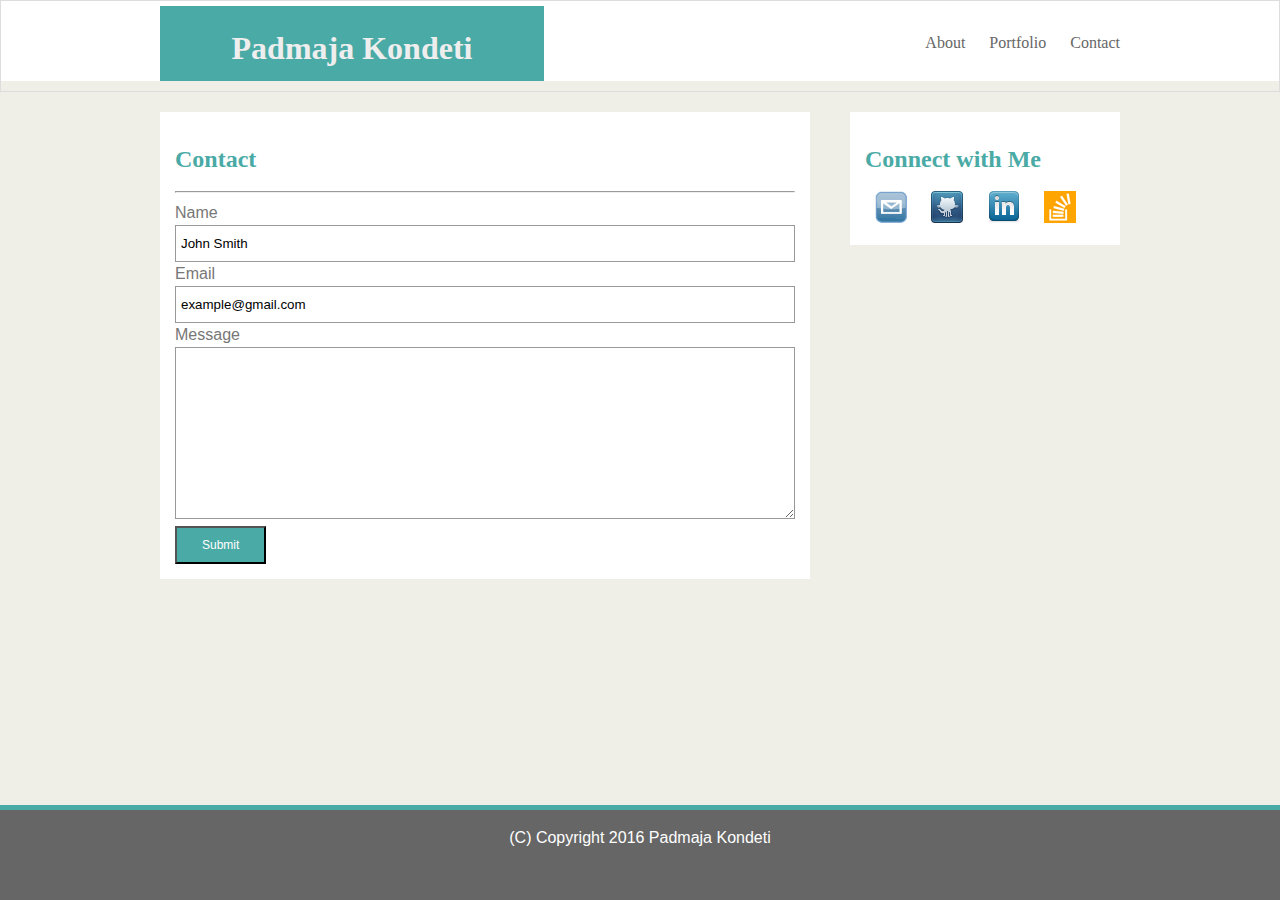
==== contact.html @ 24b3869d "changes to contact portfolio" ====
<!DOCTYPE html>
<html>
<head>
	<title>Padmaja Kondeti</title>
	<!-- link rel="stylesheet" type="text/css" href="assets/css/reset.css" -->
	<link rel="stylesheet" type="text/css" href="assets/css/style.css">
</head>
<body>
<div id="main">
	<header class="main-header">
		<div class="wrapper">
			<h1>Padmaja Kondeti</h1>
			<nav>
				<a href="index.html" alt="about">About</a>
				<a href="portfolio.html" alt="Portfolio">Portfolio</a>
				<a href="contact.html" alt="Contact">Contact </a>
			</nav>
		</div>
	</header>
	<div class="container">
		<section id="main-bio">
			<h2>Contact</h2>
			<hr>

			<form id="frm-contact" action="action_page.php">
				<label name="name">Name</label><br>
				<input class="frm-elements" type="text" value="John Smith"></input><br>

				<label name="email">Email</label><br>
				<input type="text" class="frm-elements" value="example@gmail.com"></input><br>


				<label name="message">Message</label><br>
				<textarea name="message" class="frm-elements" rows="10" cols="30">
				</textarea><br>
				<input class="submit" type="submit" value="Submit"></input><br>
			</form>
		</section>
		<section id="contact-info">
			<h2>Connect with Me</h2>
			<ul>
				<li><a href="#"><img src="assets/images/email.png" alt="email"/></a></li>
				<li><a href="#"><img src="assets/images/github.png" alt="email"/></a></li>
				<li><a href="#"><img src="assets/images/linkedin.png" alt="email"/></a></li>
				<li><a href="#"><img src="assets/images/stackoverflow-32.png" alt="email"/></a></li>
			</ul>
		</section>
	</div>
</div>
	<footer class="footer">
		<p>(C) Copyright 2016 Padmaja Kondeti</p>
		
	</footer>
</body>

</html>
---- assets/css/style.css ----
html, body {height: 100%;}
body {
	margin: 0;
	padding: 0;
	background-color: #efeee7;
	line-height: 150%;
	color: #777777;
	font-family: 'Arial', 'Helvetica Neue', Helvetica, sans-serif;	
    
}
.wrapper{	
	width:960px;
 	margin: 0 auto;
 	height: 80px;
}
#main {
	/* height: 90%; */
	border: #dddddd 1px solid;
	background-image: url("assets/images/ricepaper.png");
}
.main-header {
	background: #ffffff;
	font-family: 'Georgia', Times, Times New Roman, serif;
	border: #cccccc
	width:960px;
	color: #eee;
	margin: 0 auto;
}
.main-header h1 {
	height: 45px;
    width: 40%;
    float:left;
    background: #4aaaa5;
    text-align: center;
	margin-top: 5px;
	padding-top: 30px;
}
.main-header nav {
    width: 50%;
    position: relative;
    padding: 30px 0; 
    float:right;
    text-align: right;
}
.main-header nav a{
	padding-left: 20px;
	text-decoration: none;
}
.main-header a:link { color: #666; }
.main-header a:visited { color: #999; }
.main-header a:hover { color: #4aaaa5; }
.main-header a:active { color: black; }
.container {
 	width:960px;
	margin: 0 auto;
	margin-bottom: 10px;
	color:#777777;
	border:#dddddd;
	background-image: url("assets/images/ricepaper.png");
    background-repeat: repeat;
}
.container h2 {
	font-size: 24px;
	color:#4aaaa5;
	font-family: 'Georgia', Times, Times New Roman, serif;
	height:inherit;
}
#main-bio,
#contact-info,
#bio-image {
	float: left;
	background: #fff;
	padding:15px;
}
#main-bio {
	width: 620px;
	margin-right: 10px;
	margin-top: 10px;
	float: left;
}
#main-bio p{
	font-family: 'Arial', 'Helvetica Neue', Helvetica, sans-serif;
}
#contact-info {
	width: 240px;
	margin-top: 10px;
	float:right;
}
#bio-image {
	width: 200px;
	height: 200px;
	margin-right: 20px;
}
#contact-info ul {
    list-style-type: none;
    margin: 0;
    padding: 0;
 }
#contact-info li{
    display: inline;
    padding:10px;

}
.footer {
  position: absolute;
  right: 0;
  bottom: 0;  
  left: 0;
  background-color: #666666;
  color:#fff;
  text-align: center;
  border-top:  solid 5px #4aaaa5;
  height: 10%;
}
/* --- Specific to Contact form -- */
.frm-elements{
	border:1px solid #999;
	width:98%;
	padding: 10px 5px;
}
#form-control{
	font-family: 'Arial', 'Helvetica Neue', Helvetica, sans-serif;
}
.submit{
	background: #4aaaa5;
	padding: 10px 25px;
	color:#fff;
	font-size: 12px;
}
/*--- Specific to Portfolio --*/
.tbl-portfolio{
	/* margin: 0 auto;	*/
	position: relative;
}
.tbl-portfolio td .right{
		padding-right: 15px;
}
.img-portfolio{
	width:280px;
	/*margin-right: 20px;*/
	margin-top: 25px;
	
}
.left{
	float:left;
}
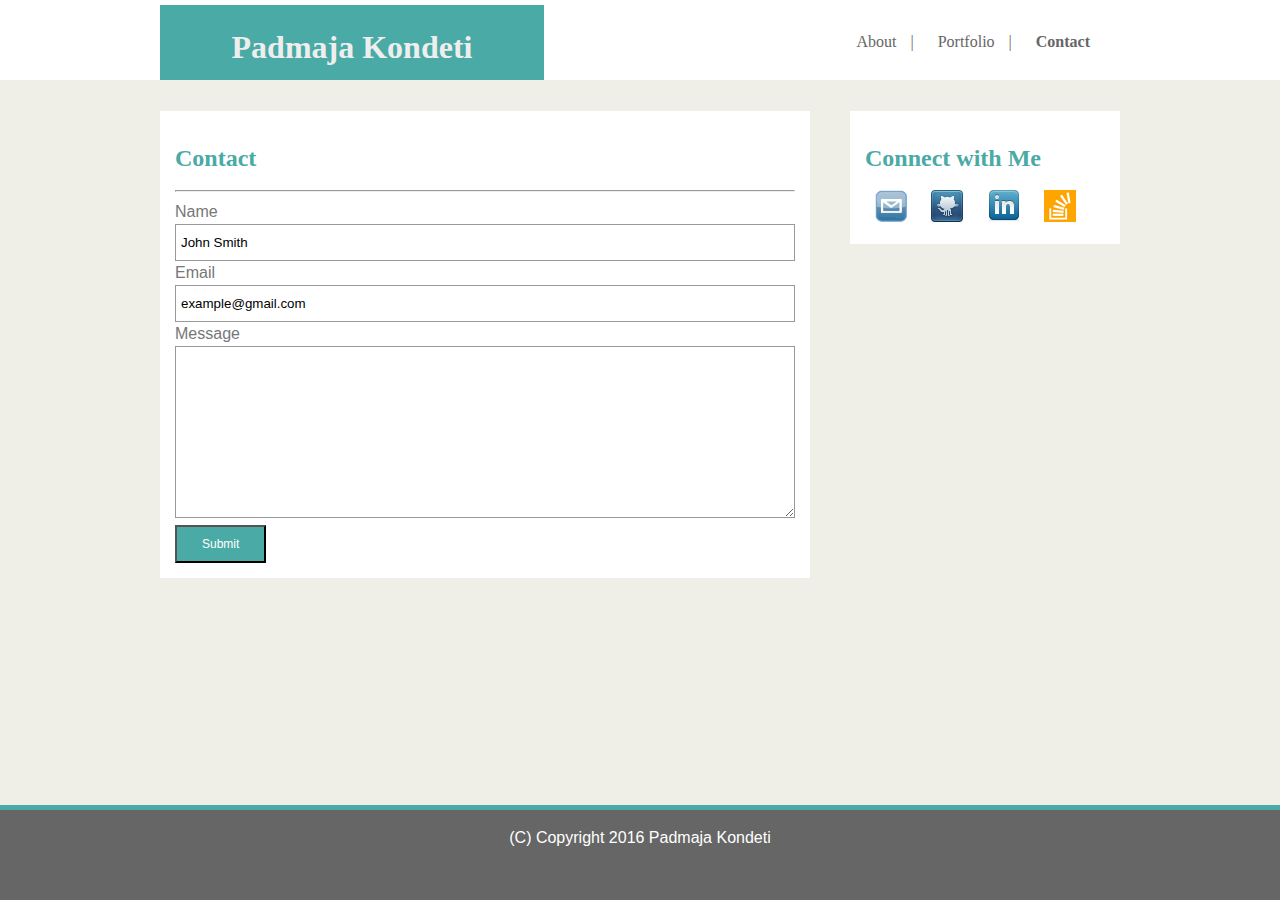
==== commit e522c520: "fixxed menu" ====
--- a/contact.html
+++ b/contact.html
@@ -13,7 +13,7 @@
 			<nav>
 				<a href="index.html" alt="about">About</a>
 				<a href="portfolio.html" alt="Portfolio">Portfolio</a>
-				<a href="contact.html" alt="Contact">Contact </a>
+				<a class="active" href="contact.html" alt="Contact">Contact </a>
 			</nav>
 		</div>
 	</header>
--- a/assets/css/style.css
+++ b/assets/css/style.css
@@ -14,9 +14,9 @@
  	height: 80px;
 }
 #main {
-	/* height: 90%; */
+	/* height: 90%; 
 	border: #dddddd 1px solid;
-	background-image: url("assets/images/ricepaper.png");
+	background-image: url("assets/images/ricepaper.png");*/
 }
 .main-header {
 	background: #ffffff;
@@ -42,14 +42,29 @@
     float:right;
     text-align: right;
 }
-.main-header nav a{
-	padding-left: 20px;
+nav a:link { color: #666; }
+nav a:visited { color: #999; }
+nav a:hover { color: #4aaaa5; }
+nav a:active { 
+	background-color: #000;
+    color: #fff;
+    font-weight:bold;
+}
+nav a.active{
+	font-weight: bold;
+}
+nav a{
 	text-decoration: none;
+	padding-right: 10px;
 }
-.main-header a:link { color: #666; }
-.main-header a:visited { color: #999; }
-.main-header a:hover { color: #4aaaa5; }
-.main-header a:active { color: black; }
+nav a:after{
+    content: " |";
+    padding: 0 10px;
+}
+nav a:last-child:after {
+  content: '';
+}
+
 .container {
  	width:960px;
 	margin: 0 auto;
@@ -64,6 +79,7 @@
 	color:#4aaaa5;
 	font-family: 'Georgia', Times, Times New Roman, serif;
 	height:inherit;
+	background-image: url("assets/images/ricepaper.png");
 }
 #main-bio,
 #contact-info,
@@ -129,18 +145,34 @@
 }
 /*--- Specific to Portfolio --*/
 .tbl-portfolio{
-	/* margin: 0 auto;	*/
-	position: relative;
+	 margin: 0 auto;
+	 color:#fff;
+	
 }
-.tbl-portfolio td .right{
-		padding-right: 15px;
+.tbl-portfolio td {
+	width:320px;
+	margin-top: 25px;
+		/* padding-right: 15px; */
 }
 .img-portfolio{
-	width:280px;
-	/*margin-right: 20px;*/
-	margin-top: 25px;
-	
+	/*width:280px; */
+    
 }
-.left{
-	float:left;
+.portfolio{
+	position: relative;
+	left:0;
+	padding: 0;
+    width: 280px; /* for IE 6 */
 }
+.txt-overlay{
+	position: absolute;
+ 	padding:15px 0;
+   	text-align: center; 
+	width: 280px; 
+	color: #ffffff;
+	background: #4aaaa5;
+	z-index: 10;
+	top:70%;
+	margin-top: 10px;
+	margin-left: 0px;
+}
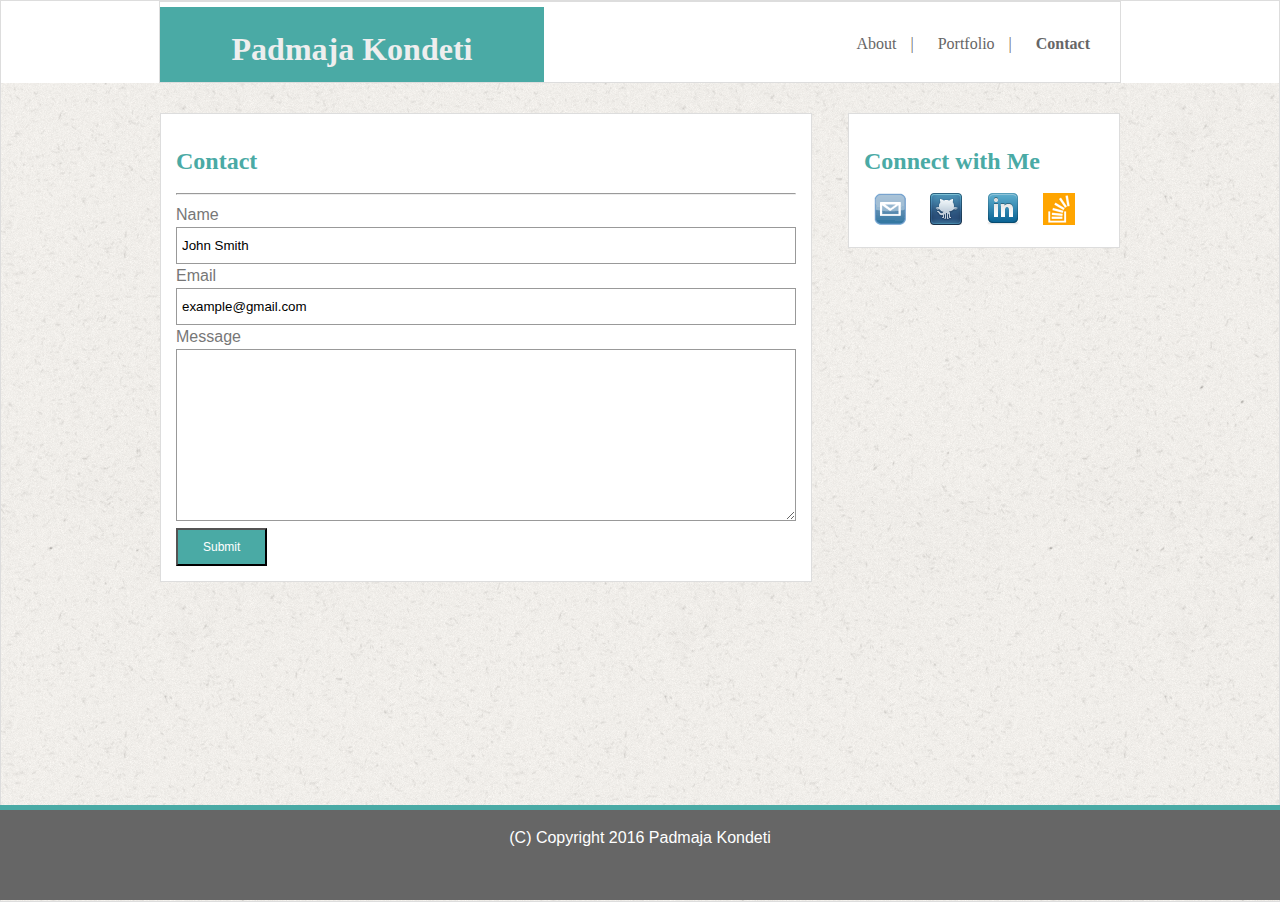
==== commit 6603ce1a: "fixed background image" ====
--- a/contact.html
+++ b/contact.html
@@ -47,10 +47,9 @@
 		</section>
 	</div>
 </div>
-	<footer class="footer">
-		<p>(C) Copyright 2016 Padmaja Kondeti</p>
-		
-	</footer>
+<footer class="footer">
+	<p>(C) Copyright 2016 Padmaja Kondeti</p>
+	
+</footer>
 </body>
-
 </html>--- a/assets/css/style.css
+++ b/assets/css/style.css
@@ -1,22 +1,25 @@
-html, body {height: 100%;}
+html, body {
+	height: 100%;
+}
 body {
 	margin: 0;
 	padding: 0;
-	background-color: #efeee7;
+	background-color: #efeee7; 
 	line-height: 150%;
 	color: #777777;
 	font-family: 'Arial', 'Helvetica Neue', Helvetica, sans-serif;	
-    
 }
 .wrapper{	
 	width:960px;
  	margin: 0 auto;
  	height: 80px;
+ 	border: solid 1px #ddd;
 }
 #main {
-	/* height: 90%; 
-	border: #dddddd 1px solid;
-	background-image: url("assets/images/ricepaper.png");*/
+	height: inherit;
+	overflow: auto;
+	border: #ddd 1px solid;
+	background-image: url('../images/ricepaper.png');
 }
 .main-header {
 	background: #ffffff;
@@ -70,16 +73,13 @@
 	margin: 0 auto;
 	margin-bottom: 10px;
 	color:#777777;
-	border:#dddddd;
-	background-image: url("assets/images/ricepaper.png");
-    background-repeat: repeat;
+	
 }
 .container h2 {
 	font-size: 24px;
 	color:#4aaaa5;
 	font-family: 'Georgia', Times, Times New Roman, serif;
 	height:inherit;
-	background-image: url("assets/images/ricepaper.png");
 }
 #main-bio,
 #contact-info,
@@ -93,6 +93,7 @@
 	margin-right: 10px;
 	margin-top: 10px;
 	float: left;
+	border: 1px solid #ddd;
 }
 #main-bio p{
 	font-family: 'Arial', 'Helvetica Neue', Helvetica, sans-serif;
@@ -101,6 +102,7 @@
 	width: 240px;
 	margin-top: 10px;
 	float:right;
+	border: 1px solid #ddd;
 }
 #bio-image {
 	width: 200px;
@@ -175,4 +177,4 @@
 	top:70%;
 	margin-top: 10px;
 	margin-left: 0px;
-}
+}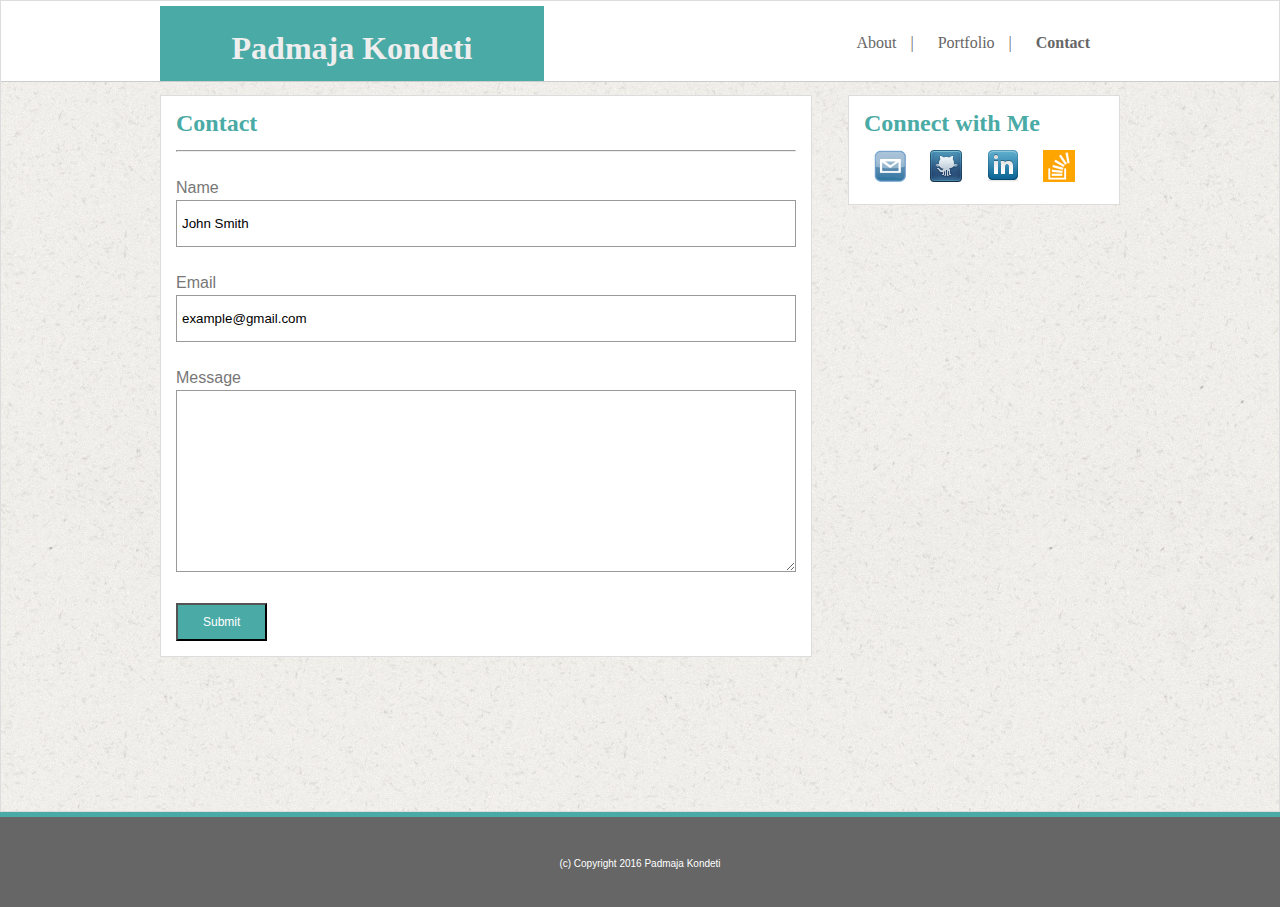
==== commit 0d8b9f70: "added sticky nav" ====
--- a/contact.html
+++ b/contact.html
@@ -20,19 +20,19 @@
 	<div class="container">
 		<section id="main-bio">
 			<h2>Contact</h2>
-			<hr>
-
+			<hr><br>
 			<form id="frm-contact" action="action_page.php">
-				<label name="name">Name</label><br>
-				<input class="frm-elements" type="text" value="John Smith"></input><br>
-
-				<label name="email">Email</label><br>
-				<input type="text" class="frm-elements" value="example@gmail.com"></input><br>
-
-
-				<label name="message">Message</label><br>
-				<textarea name="message" class="frm-elements" rows="10" cols="30">
-				</textarea><br>
+				<label for="name">Name</label>
+				<br>
+				<input id="name" class="frm-elements" type="text" value="John Smith"></input>
+				<br><br>
+				<label for="email">Email</label>
+				<br>
+				<input id="email" type="text" class="frm-elements" value="example@gmail.com"></input>
+				<br><br>
+				<label for="message">Message</label><br>
+				<textarea id="message" class="frm-elements" rows="10" cols="30">
+				</textarea><br><br>
 				<input class="submit" type="submit" value="Submit"></input><br>
 			</form>
 		</section>
@@ -46,10 +46,10 @@
 			</ul>
 		</section>
 	</div>
+	<div class="push"></div>
 </div>
 <footer class="footer">
-	<p>(C) Copyright 2016 Padmaja Kondeti</p>
-	
+	<p>(c) Copyright 2016 Padmaja Kondeti</p>
 </footer>
 </body>
 </html>--- a/assets/css/style.css
+++ b/assets/css/style.css
@@ -1,3 +1,6 @@
+* {
+	margin: 0px;
+}
 html, body {
 	height: 100%;
 }
@@ -7,16 +10,15 @@
 	background-color: #efeee7; 
 	line-height: 150%;
 	color: #777777;
-	font-family: 'Arial', 'Helvetica Neue', Helvetica, sans-serif;	
+	font-family: 'Arial', 'Helvetica Neue', Helvetica, sans-serif;
 }
 .wrapper{	
 	width:960px;
  	margin: 0 auto;
  	height: 80px;
- 	border: solid 1px #ddd;
 }
 #main {
-	height: inherit;
+	height: 90%;
 	overflow: auto;
 	border: #ddd 1px solid;
 	background-image: url('../images/ricepaper.png');
@@ -24,10 +26,10 @@
 .main-header {
 	background: #ffffff;
 	font-family: 'Georgia', Times, Times New Roman, serif;
-	border: #cccccc
-	width:960px;
+	/*width:960px;*/
 	color: #eee;
 	margin: 0 auto;
+	border-bottom: 1px solid #cccccc;
 }
 .main-header h1 {
 	height: 45px;
@@ -73,13 +75,13 @@
 	margin: 0 auto;
 	margin-bottom: 10px;
 	color:#777777;
-	
+	height:inherit;
 }
 .container h2 {
 	font-size: 24px;
 	color:#4aaaa5;
 	font-family: 'Georgia', Times, Times New Roman, serif;
-	height:inherit;
+	padding-bottom: 15px;
 }
 #main-bio,
 #contact-info,
@@ -94,6 +96,7 @@
 	margin-top: 10px;
 	float: left;
 	border: 1px solid #ddd;
+	color: #777777;
 }
 #main-bio p{
 	font-family: 'Arial', 'Helvetica Neue', Helvetica, sans-serif;
@@ -117,27 +120,16 @@
 #contact-info li{
     display: inline;
     padding:10px;
+}
 
+/* --- Specific to Contact form -- */
+#form-control{
+	font-family: 'Arial', 'Helvetica Neue', Helvetica, sans-serif;
 }
-.footer {
-  position: absolute;
-  right: 0;
-  bottom: 0;  
-  left: 0;
-  background-color: #666666;
-  color:#fff;
-  text-align: center;
-  border-top:  solid 5px #4aaaa5;
-  height: 10%;
-}
-/* --- Specific to Contact form -- */
 .frm-elements{
 	border:1px solid #999;
 	width:98%;
-	padding: 10px 5px;
-}
-#form-control{
-	font-family: 'Arial', 'Helvetica Neue', Helvetica, sans-serif;
+	padding: 15px 5px;
 }
 .submit{
 	background: #4aaaa5;
@@ -149,16 +141,15 @@
 .tbl-portfolio{
 	 margin: 0 auto;
 	 color:#fff;
-	
 }
 .tbl-portfolio td {
 	width:320px;
 	margin-top: 25px;
+	padding-bottom: 15x;
 		/* padding-right: 15px; */
 }
 .img-portfolio{
 	/*width:280px; */
-    
 }
 .portfolio{
 	position: relative;
@@ -177,4 +168,27 @@
 	top:70%;
 	margin-top: 10px;
 	margin-left: 0px;
+}
+/* sticky footer */
+
+.container {
+	min-height: 100%;
+	margin: 0 auto -100px; /* the bottom margin is the negative value of the footer's height */
+}
+footer, .push {
+	height: 100px; /* '.push' must be the same height as 'footer' */
+}
+footer p{
+	margin-top: 35px;
+}
+.footer, .push {
+	clear: both;
+}
+.footer {
+  background-color: #666666;
+  color:#fff;
+  text-align: center;
+  border-top:  solid 5px #4aaaa5;
+  height: 10%;
+  font-size: x-small;
 }